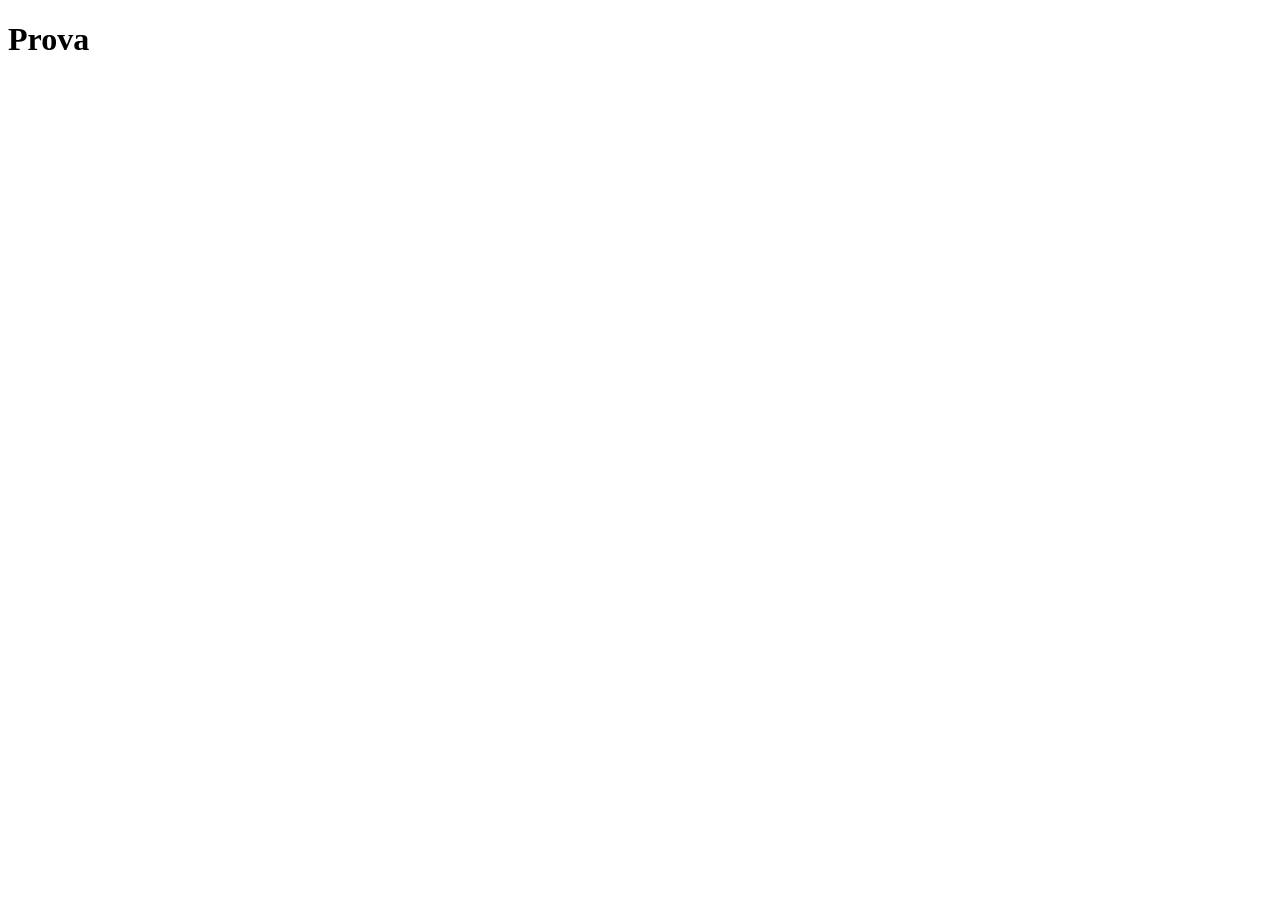
==== prova.html @ a806d698 "Creazione file di prova" ====
<!DOCTYPE html>
<html lang="en">
	<head>
		<meta charset="UTF-8" />
		<meta name="viewport" content="width=device-width, initial-scale=1.0" />
		<title>Document</title>
	</head>
	<body>
		<h1>Prova</h1>
	</body>
</html>
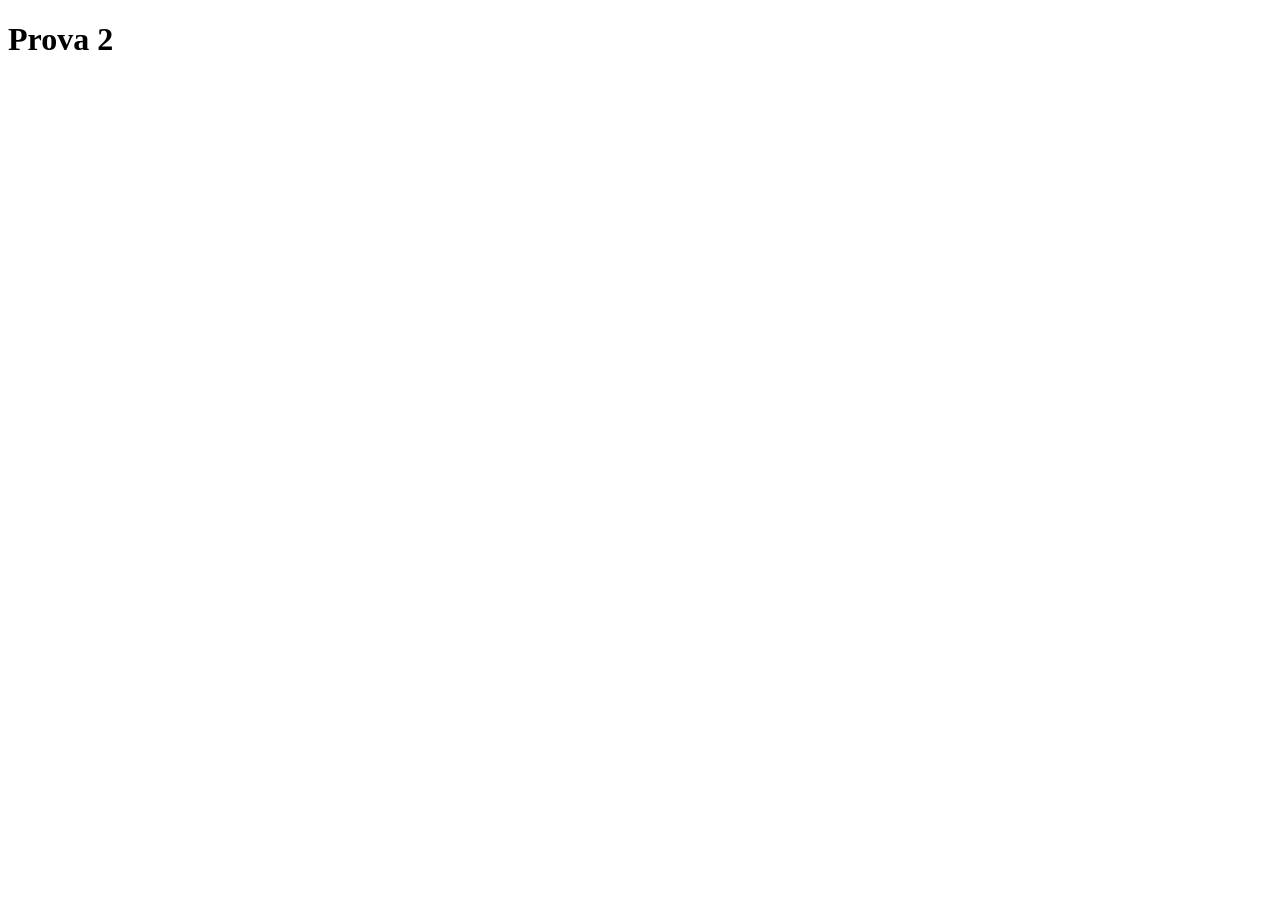
==== commit b0214361: "Aggiunta numero 2" ====
--- a/prova.html
+++ b/prova.html
@@ -6,6 +6,6 @@
 		<title>Document</title>
 	</head>
 	<body>
-		<h1>Prova</h1>
+		<h1>Prova 2</h1>
 	</body>
 </html>
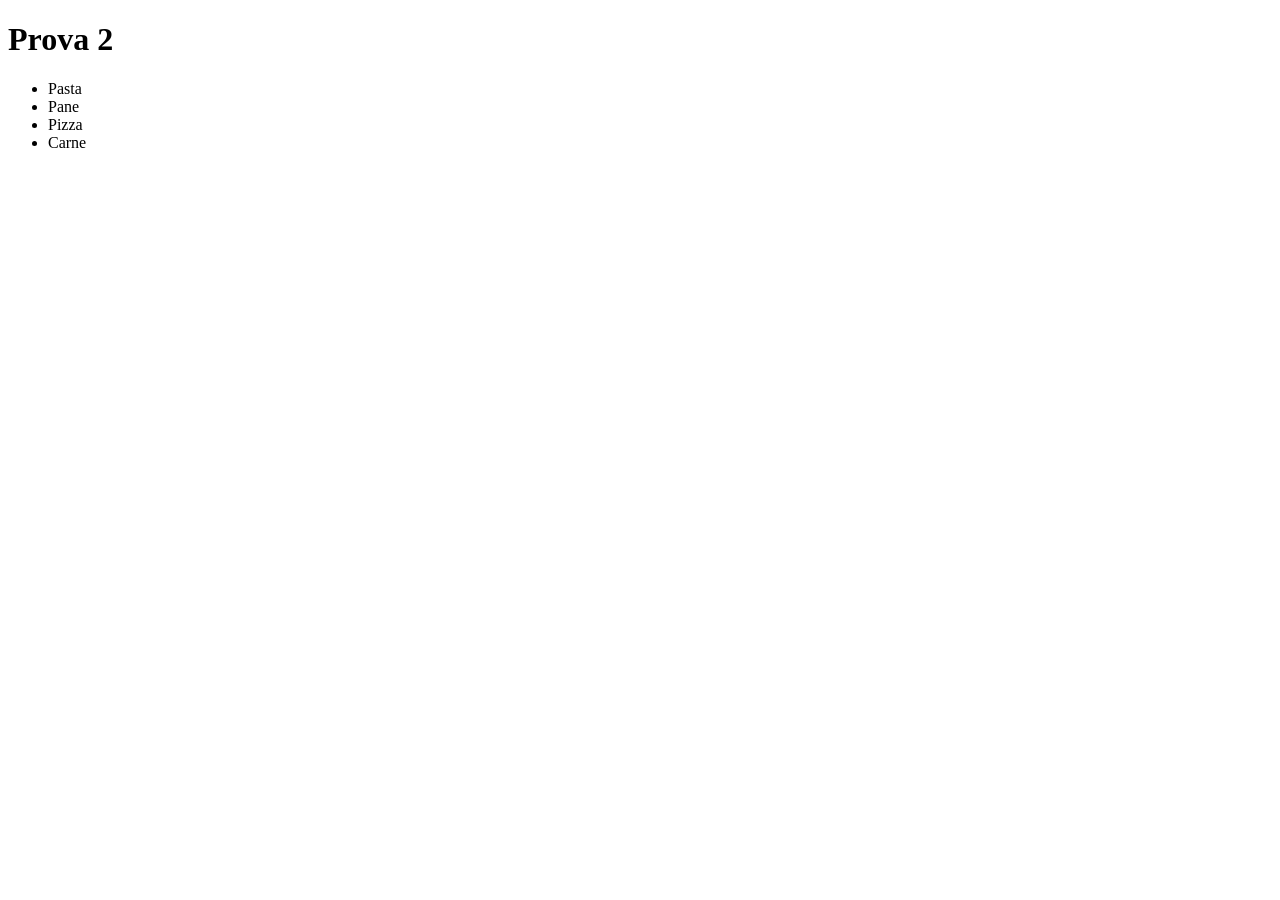
==== commit e3916f7d: "Aggiunta lista della spesa" ====
--- a/prova.html
+++ b/prova.html
@@ -7,5 +7,11 @@
 	</head>
 	<body>
 		<h1>Prova 2</h1>
+		<ul>
+			<li>Pasta</li>
+			<li>Pane</li>
+			<li>Pizza</li>
+			<li>Carne</li>
+		</ul>
 	</body>
 </html>
